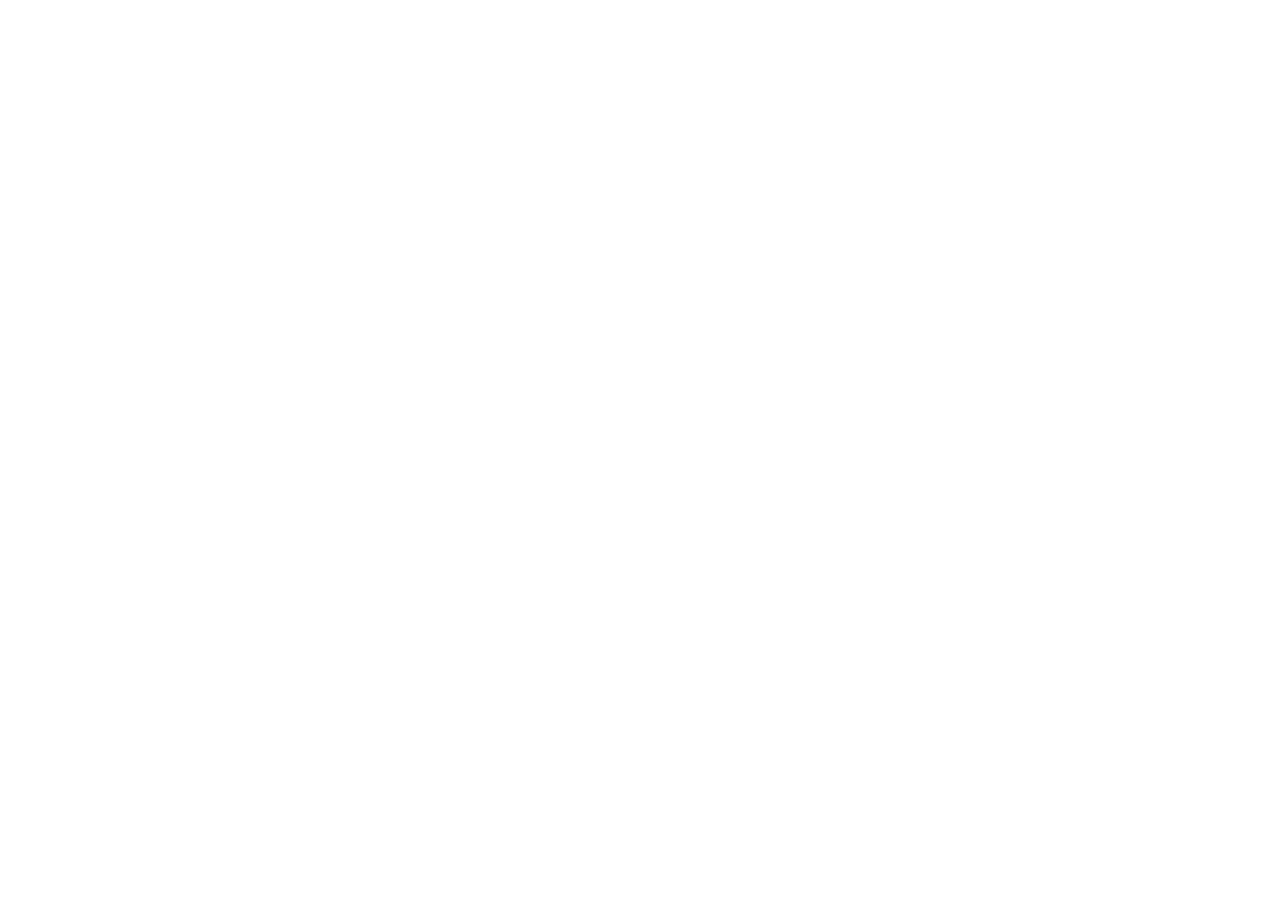
==== web/test.html @ 5eb01b97 "修改目录结构" ====
<!DOCTYPE html>
<html>
<head>
    <meta http-equiv="content-type" content="text/html; charset=utf-8" />
    <title>Test Az Library</title>
</head>
<body>

<script src="js/az.base.js"></script>
<script src="js/az.test.js"></script>
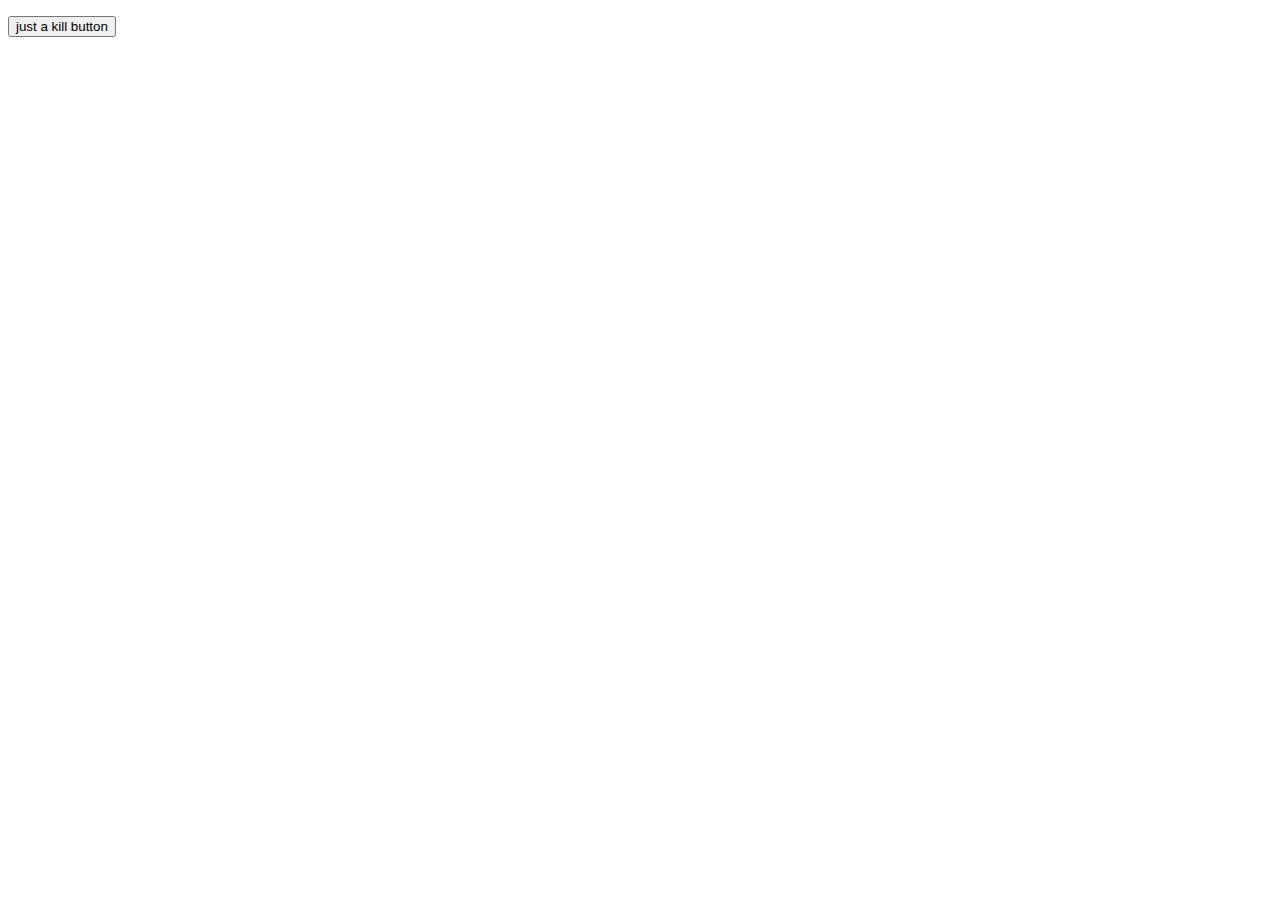
==== commit 39cdbd86: "走通请求" ====
--- a/web/test.html
+++ b/web/test.html
@@ -2,9 +2,17 @@
 <html>
 <head>
     <meta http-equiv="content-type" content="text/html; charset=utf-8" />
-    <title>Test Az Library</title>
+    <title>Test zTool Library</title>
 </head>
 <body>
+<ul id="list"></ul>
+<button id="kill">just a kill button</button>
 
-<script src="js/az.base.js"></script>
-<script src="js/az.test.js"></script>+<script src="../lib/ztool/z.base.js"></script>
+<script src="../lib/ztool/z.delay.js"></script>
+<script src="../lib/ztool/z.message.js"></script>
+<!-- <script src="../lib/ztool/z.message.settimeout.js"></script> -->
+<!-- <script src="../lib/ztool/z.message.trycatch.js"></script> -->
+<!-- <script src="../lib/ztool/z.test.js"></script> -->
+<script src="../lib/ztool/z.timetaken.js"></script>
+<script src="../lib/ztool/z.test.message.js"></script>